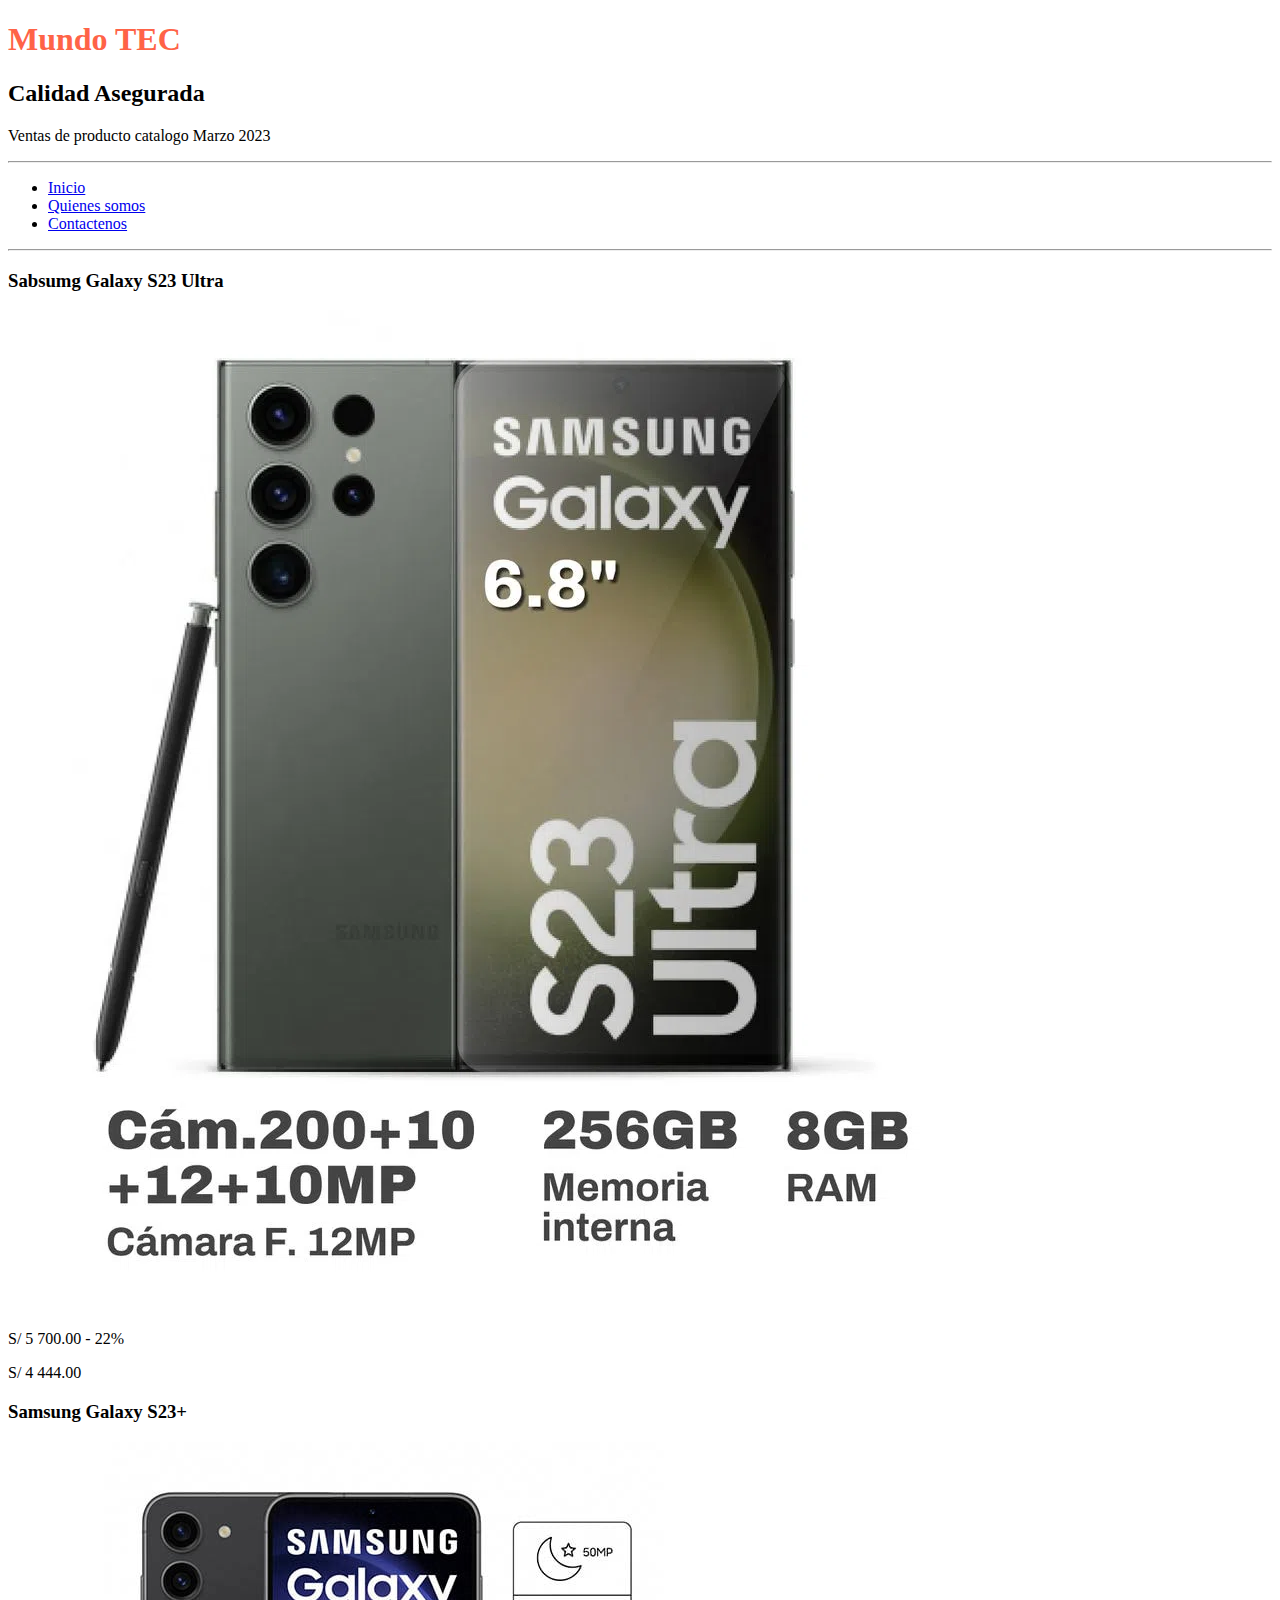
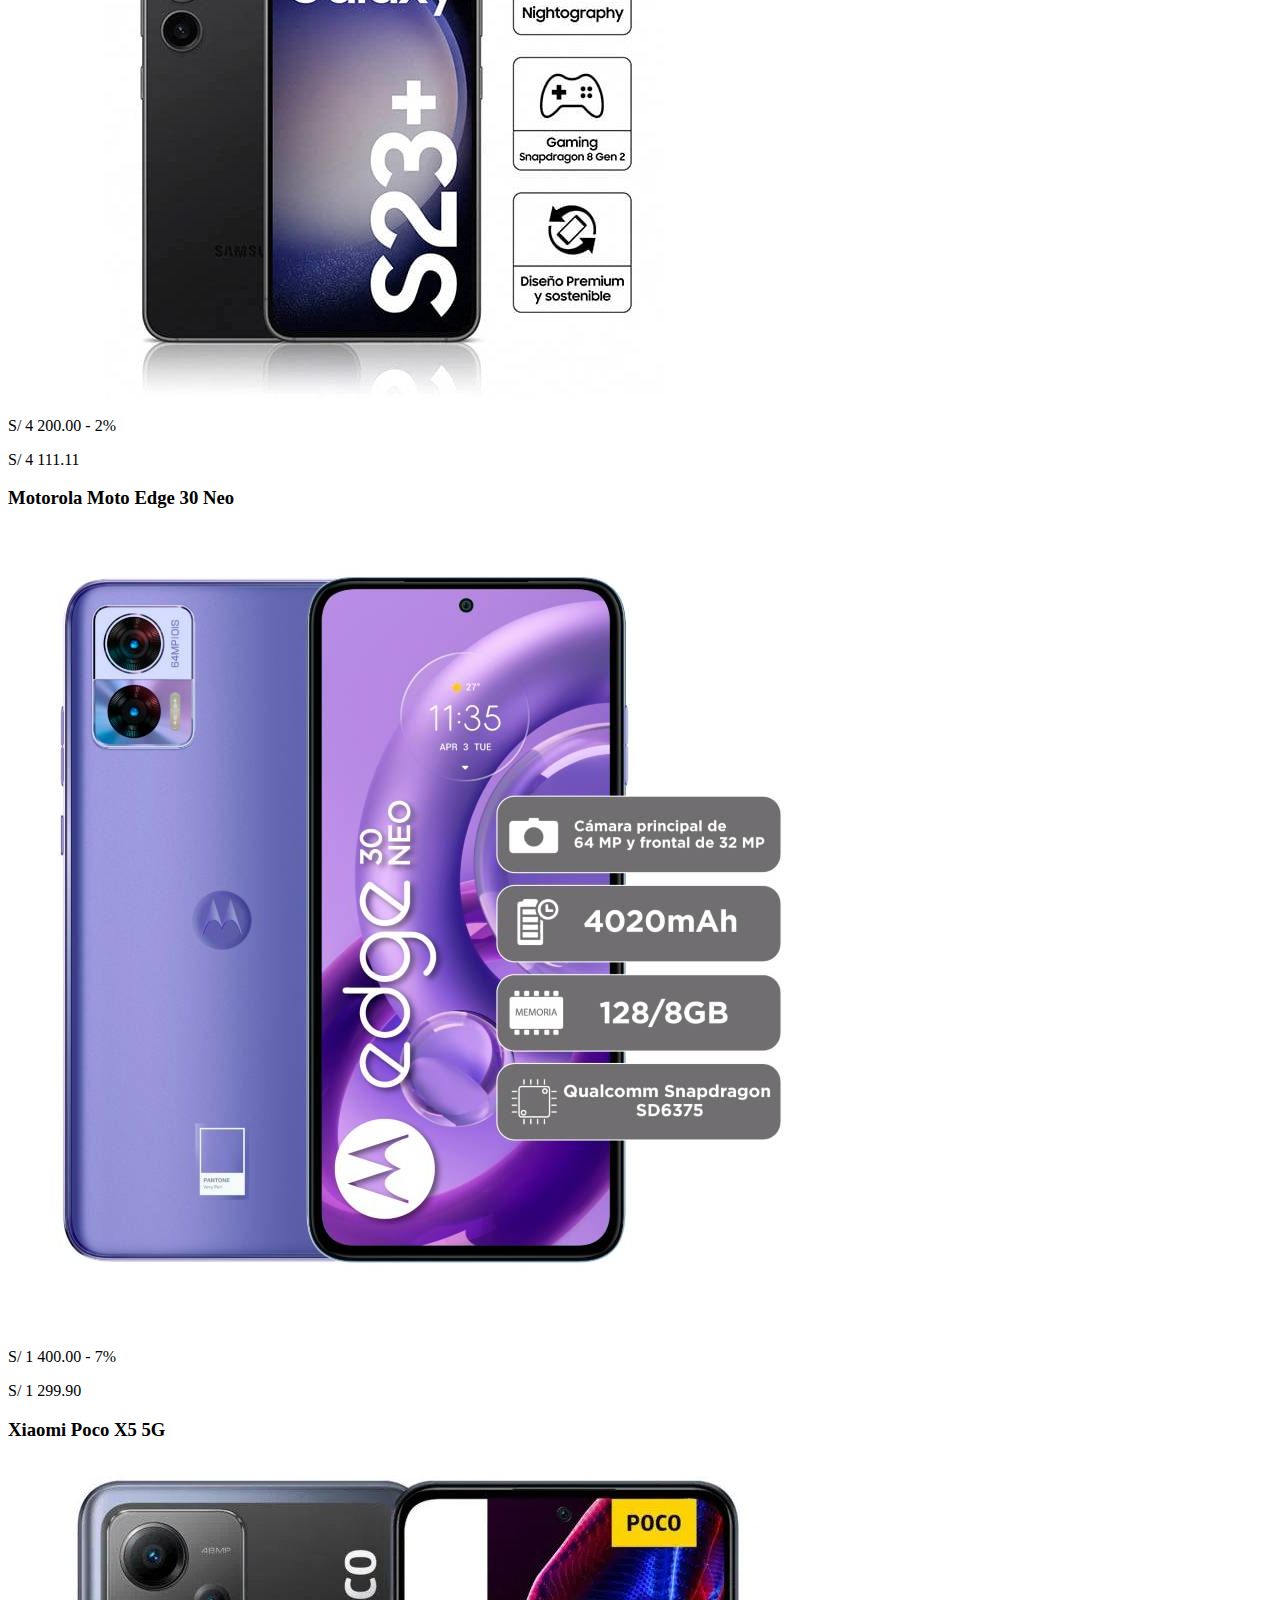
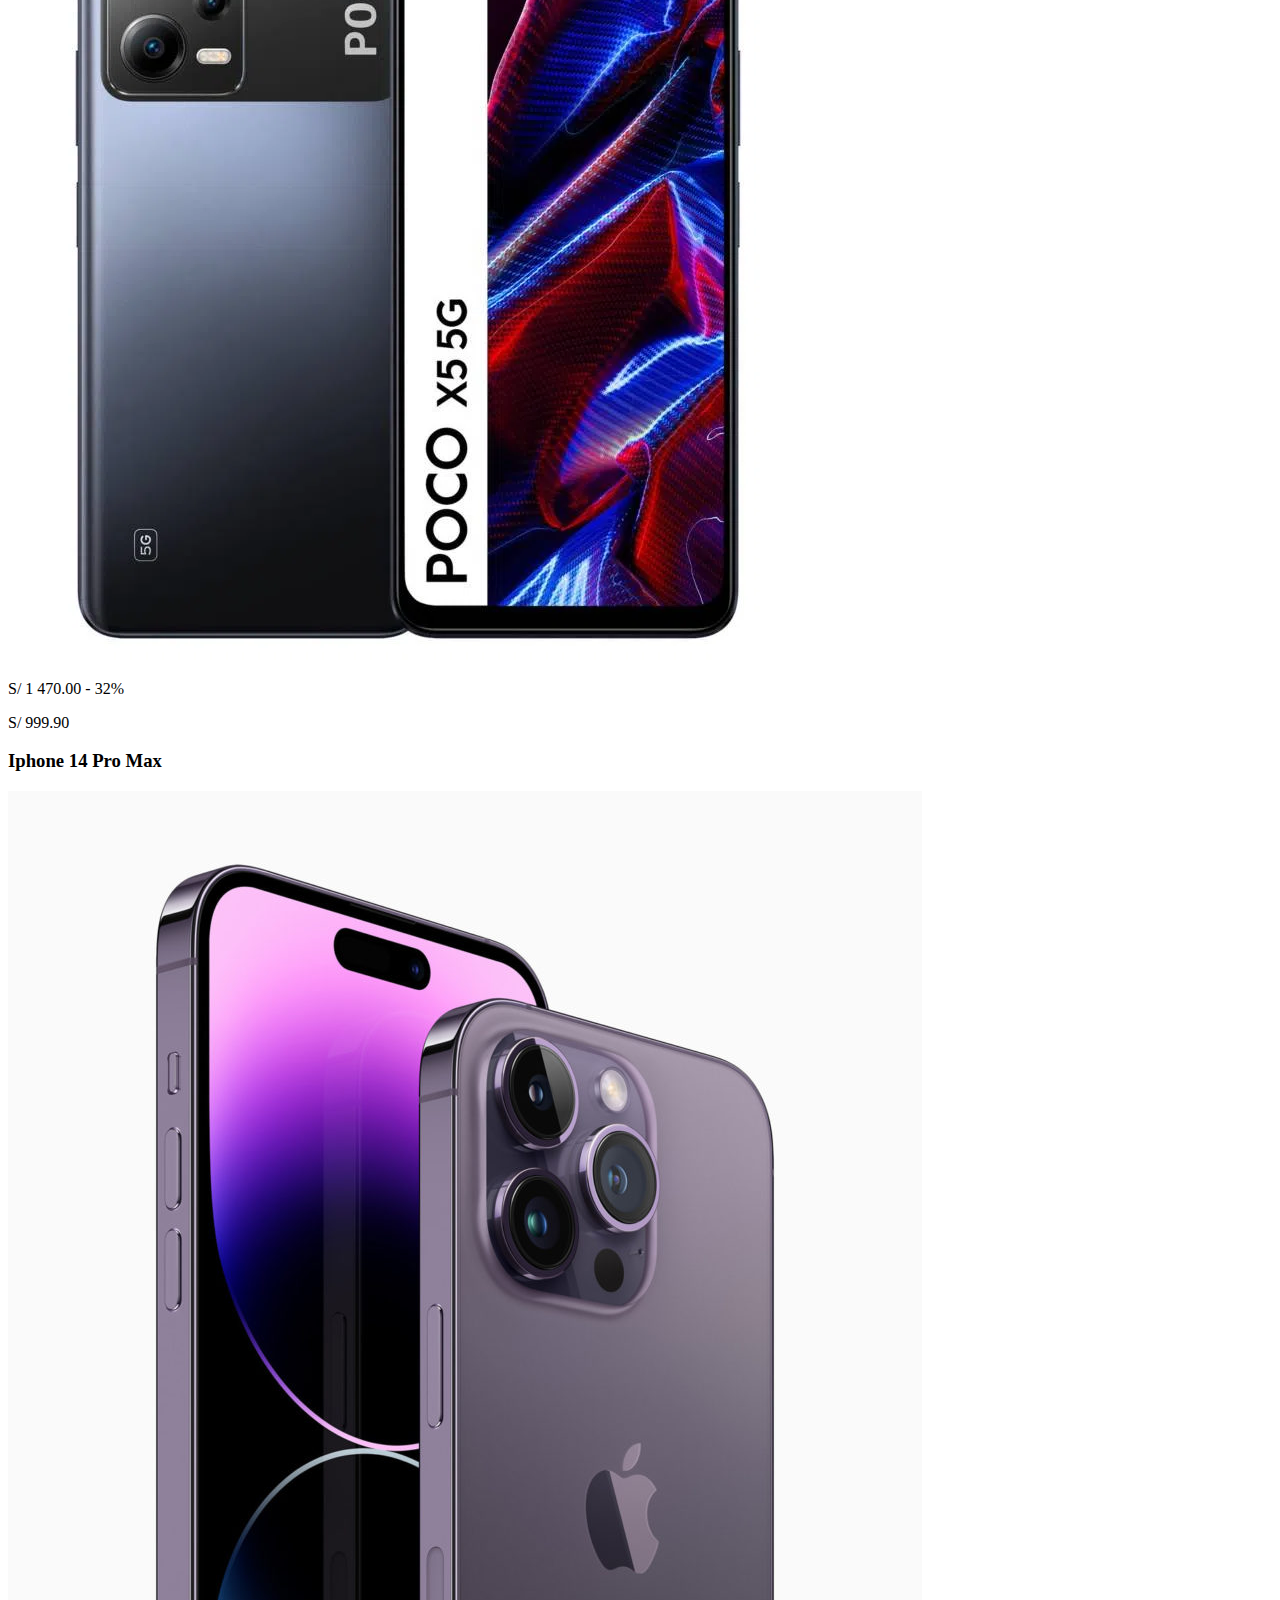
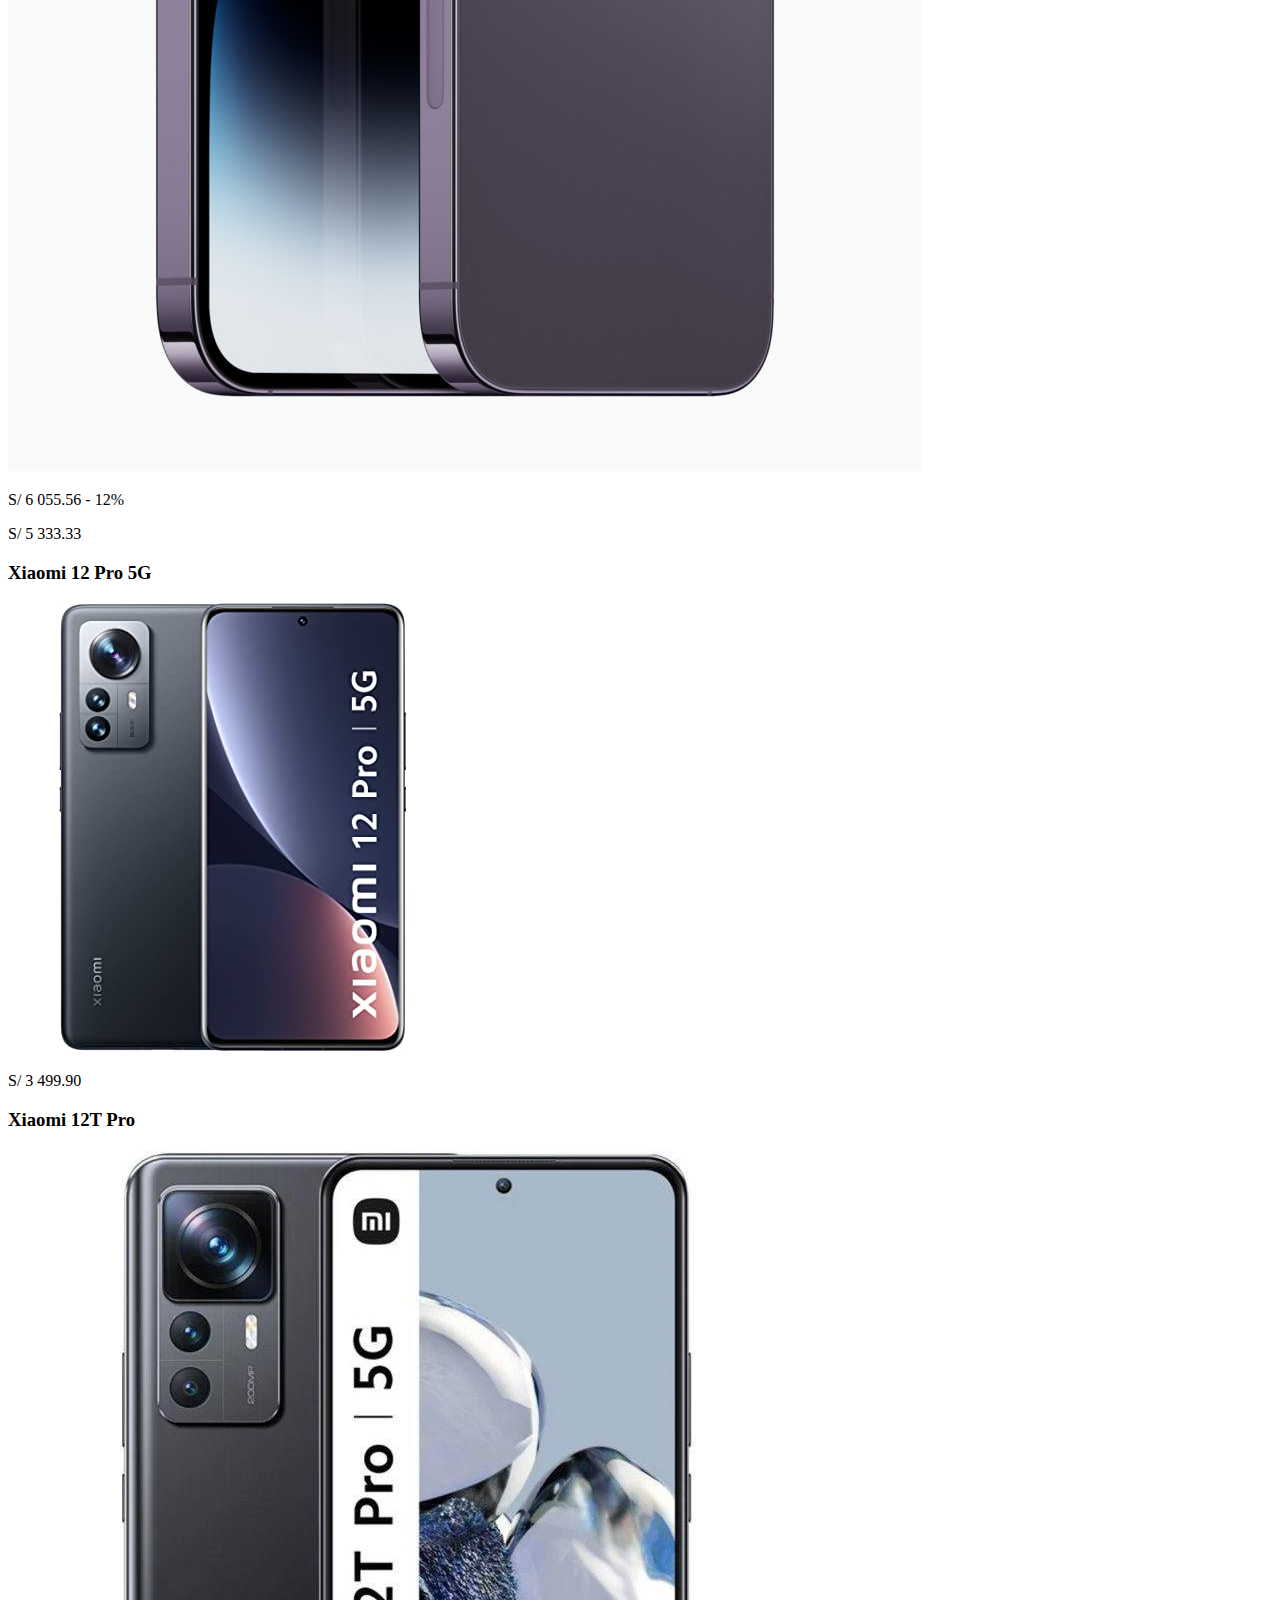
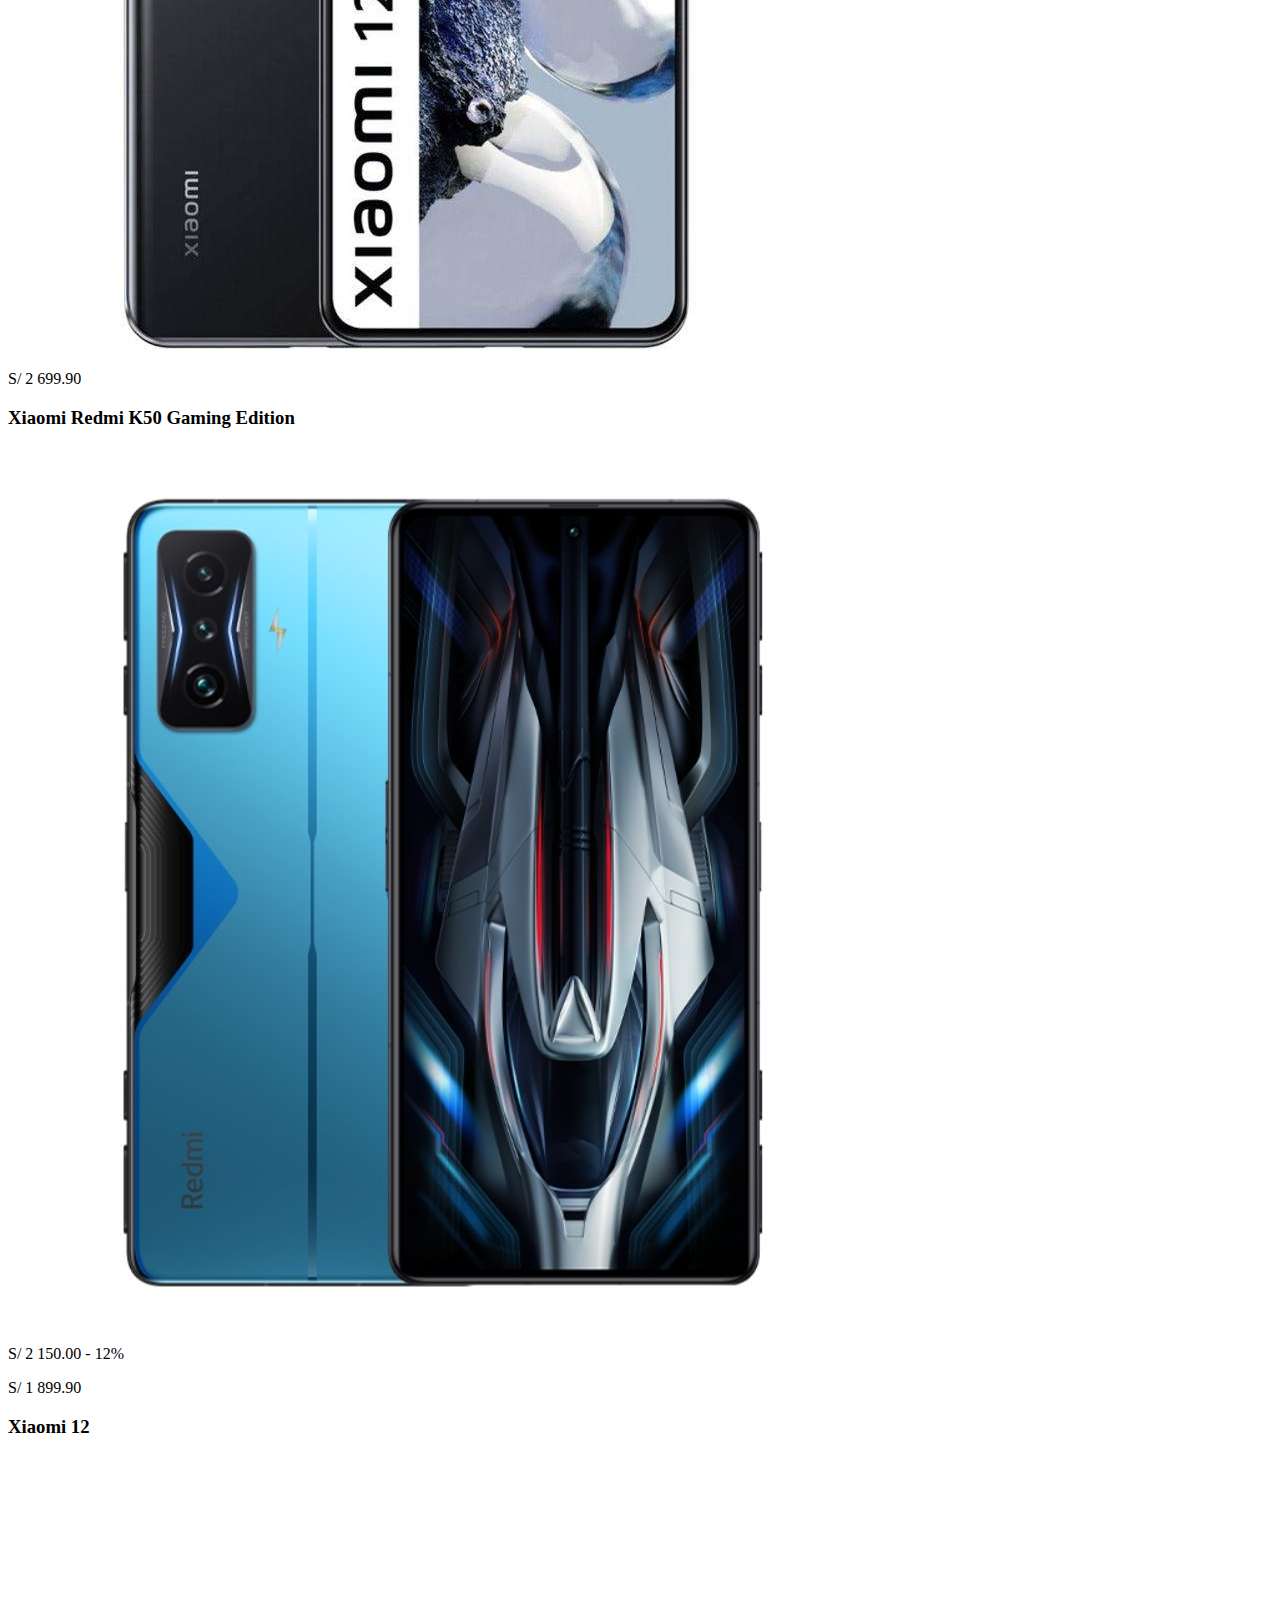
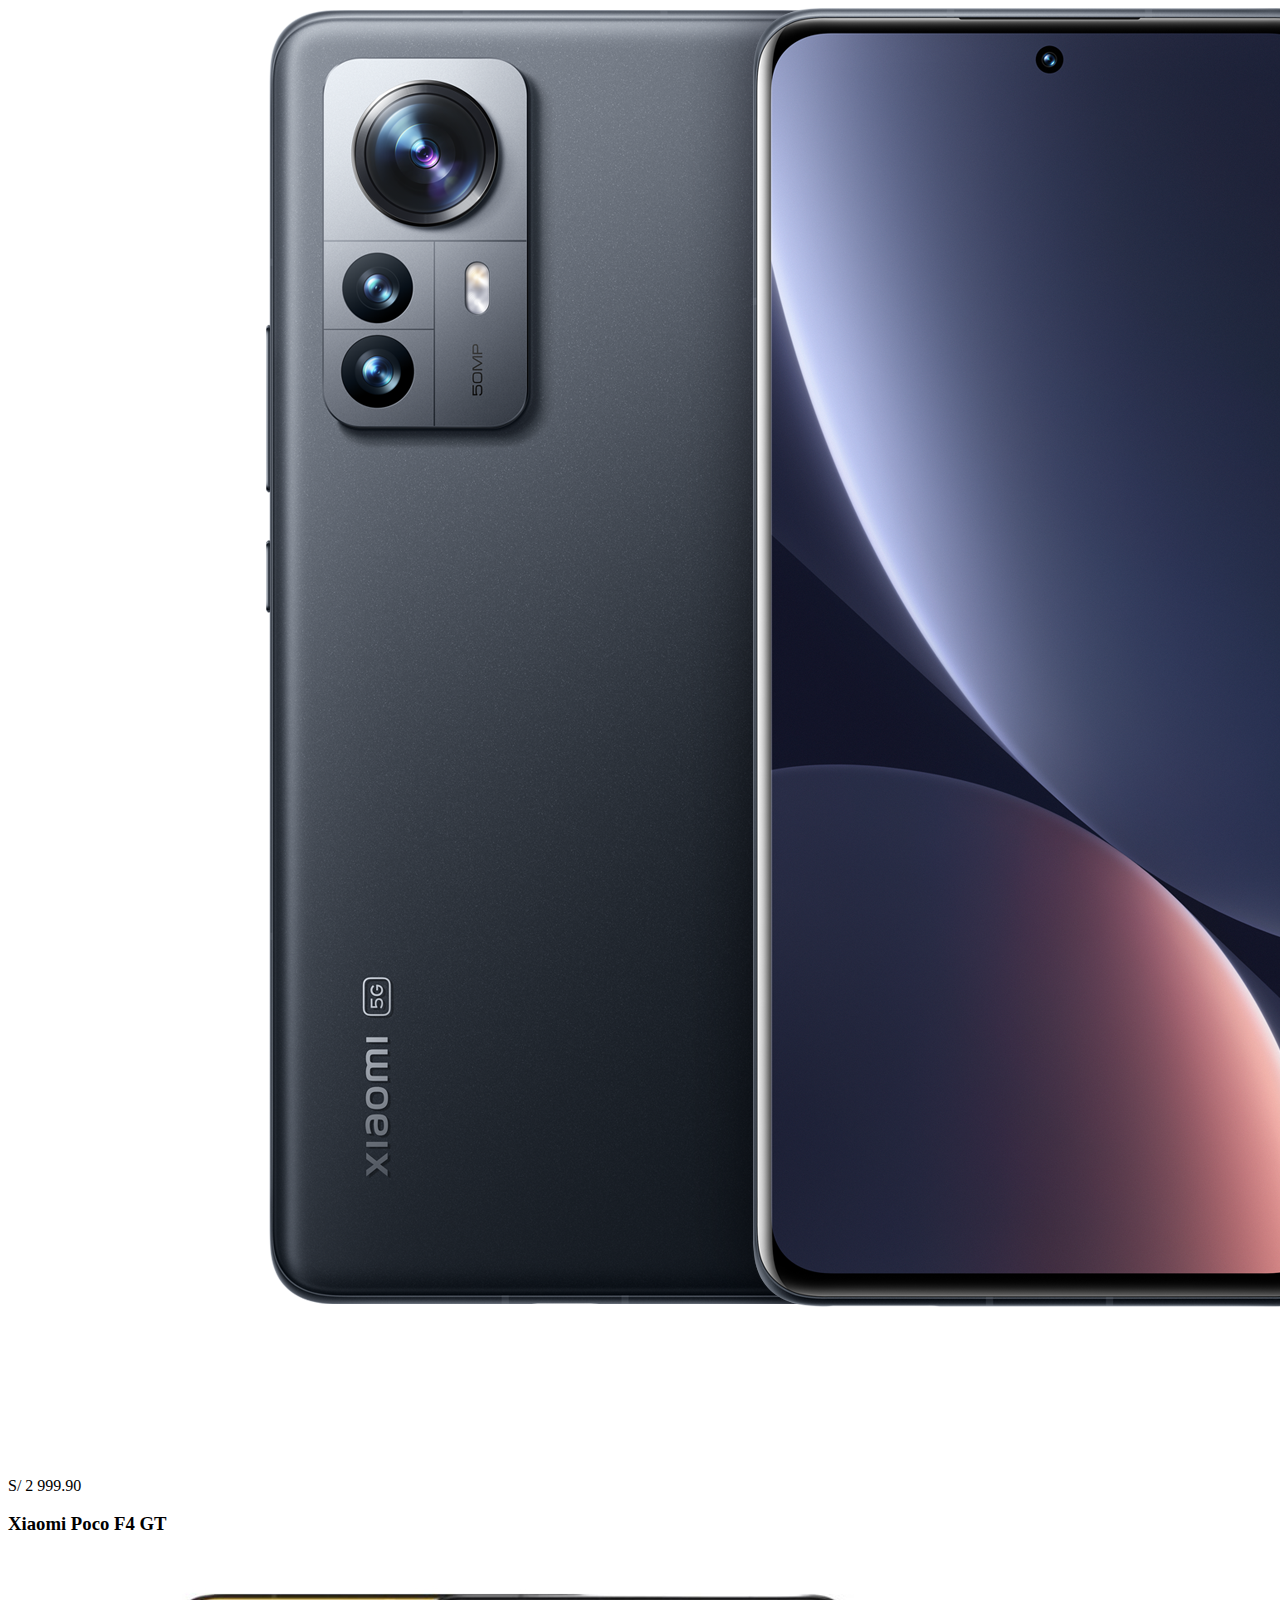
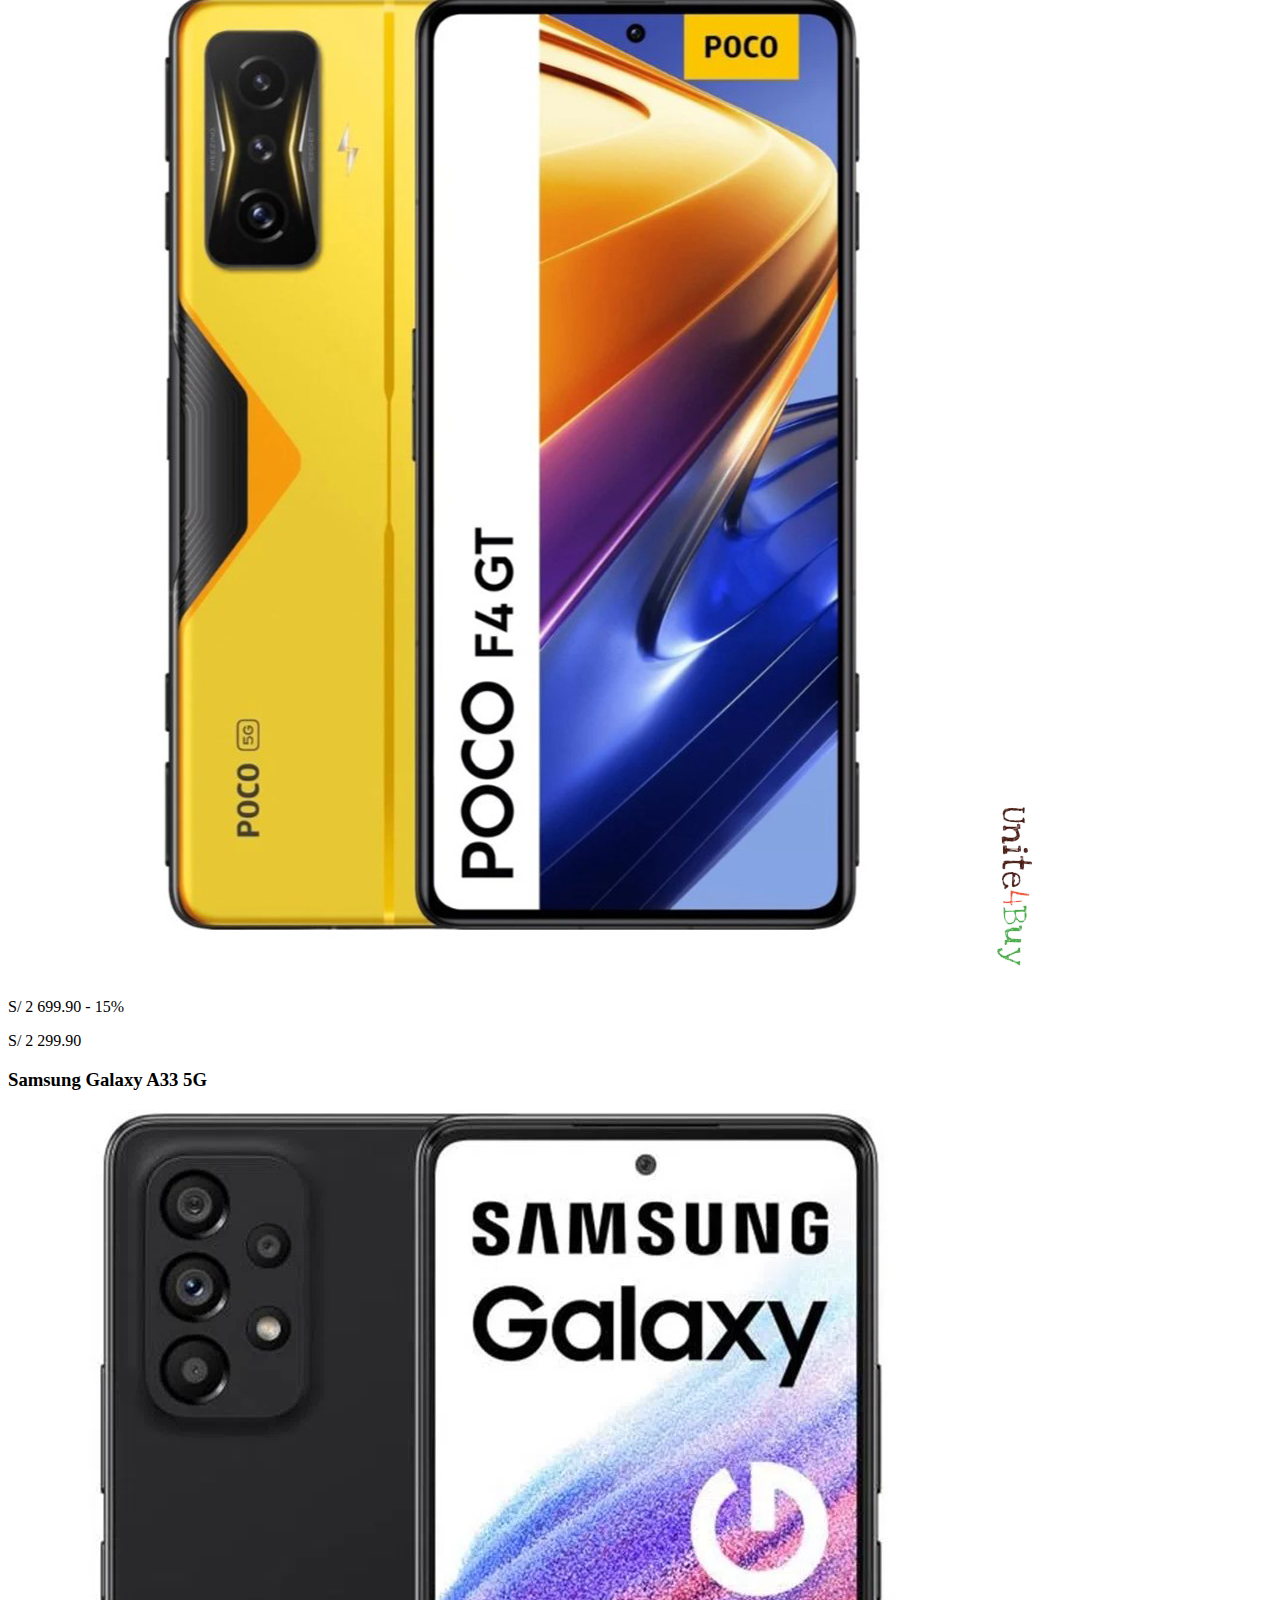
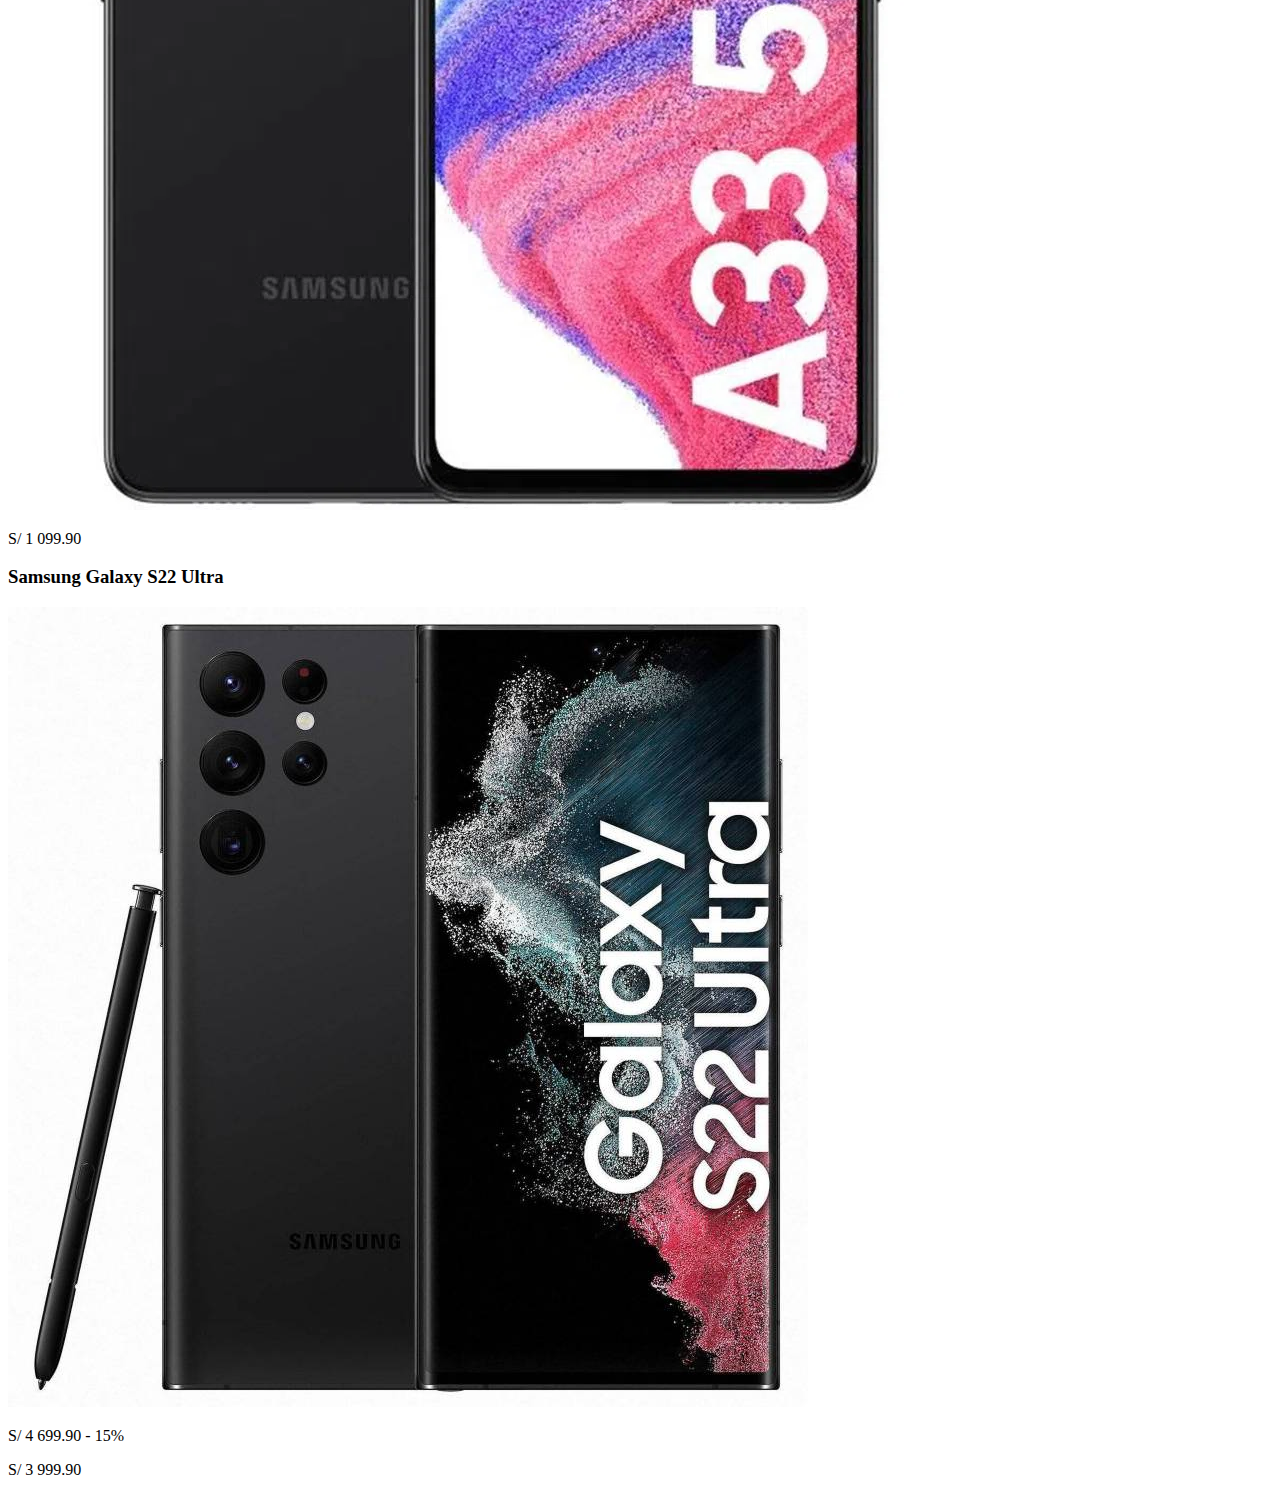
==== index.html @ c975f156 "Archivos subidos" ====
<!DOCTYPE html>
<html lang="es">
<head>
    <meta charset="UTF-8">
    <meta http-equiv="X-UA-Compatible" content="IE=edge">
    <meta name="viewport" content="width=device-width, initial-scale=1.0">
    <title>Catalogo Mundo Tec</title>
</head>
<body>
    <!-- Encabezado -->
    <header>
        <h1 style="font-size: 2em; color:tomato">Mundo TEC</h1> <!-- Titulo 1 -->
        <h2>Calidad Asegurada</h2> <!-- Titulo 2 -->
    </header>

    <p>Ventas de producto catalogo Marzo 2023</p> <!-- Párrafo -->

    <hr> <!-- horizontal rect -->

    <!-- Navigation -->
    <nav>
        <!-- Lista desordenada -->
        <ul>
            <!-- Items de lista -->
            <li><a href="index.html">Inicio</a><!-- Anchor (a) --></li>
            <li><a href="about.html">Quienes somos</a></li>
            <li><a href="contacto.html">Contactenos</a></li>
        </ul> 
    </nav>

    <hr> <!-- horizontal rect -->

    <!-- Parte principal -->
    <main>

        <!-- Sección de catalogo -->
        <section id="catalogo">

            <!-- Articulo 01 -->
            <article>
                <h3>Sabsumg Galaxy S23 Ultra</h3>
                <picture>
                    <img src="resourses/s23 ultra.webp" alt="smartphones">
                </picture>
                <p>S/ 5 700.00 - 22%</p>
                <p>S/ 4 444.00</p>
            </article>

            <!-- Articulo 02 -->
            <article>
                <h3>Samsung Galaxy S23+</h3>
                <picture>
                    <img src="resourses/2065309068333_2.jpg" alt="smartphones">
                </picture>
                <p>S/ 4 200.00 - 2%</p>
                <p>S/ 4 111.11</p>
            </article>

            <!-- Articulo 03 -->
            <article>
                <h3>Motorola Moto Edge 30 Neo</h3>
                <picture>
                    <img src="resourses/47050479_1.jpg" alt="smartphones">
                </picture>
                <p>S/ 1 400.00 - 7%</p>
                <p>S/ 1 299.90</p>
            </article>

            <!-- Articulo 04 -->
            <article>
                <h3>Xiaomi Poco X5 5G</h3>
                <picture>
                    <img src="resourses/POCO-X5-5G.webp" alt="smartphones">
                </picture>
                <p>S/ 1 470.00 - 32%</p>
                <p>S/ 999.90</p>
            </article>

             <!-- Articulo 05 -->
            <article>
                <h3>Iphone 14 Pro Max</h3>
                <picture>
                    <img src="resourses/Apple-iPhone-14-Pro-Max.jpg" alt="smartphones">
                </picture>
                <p>S/ 6 055.56 - 12%</p>
                <p>S/ 5 333.33</p>
            </article>

             <!-- Articulo 06 -->
            <article>
                <h3>Xiaomi 12 Pro 5G</h3>
                <picture>
                    <img src="resourses/71vNgTH3MzL._AC_SS450_.jpg" alt="smartphones">
                </picture>
                <p>S/ 3 499.90</p>
            </article>

             <!-- Articulo 07 -->
            <article>
                <h3>Xiaomi 12T Pro</h3>
                <picture>
                    <img src="resourses/gsc_115293684_1071536_1.jpg" alt="smartphones">
                </picture>
                <p>S/ 2 699.90</p>
            </article>

             <!-- Articulo 08 -->
            <article>
                <h3>Xiaomi Redmi K50 Gaming Edition</h3>
                <picture>
                    <img src="resourses/Xiaomi-Redmi-K50-Gaming-2.jpg" alt="smartphones">
                </picture>
                <p>S/ 2 150.00 - 12%</p>
                <p>S/ 1 899.90</p>
            </article>

             <!-- Articulo 09 -->
            <article>
                <h3>Xiaomi 12</h3>
                <picture>
                    <img src="resourses/xiaomi-12-xiaomitiendaperu.com_01.png" alt="smartphones">
                </picture>
                <p>S/ 2 999.90</p>
            </article>

             <!-- Articulo 10 -->
            <article>
                <h3>Xiaomi Poco F4 GT</h3>
                <picture>
                    <img src="resourses/poco-f4-gt-4_HI6NFNH.jpg" alt="smartphones">
                </picture>
                <p>S/ 2 699.90 - 15%</p>
                <p>S/ 2 299.90</p>
            </article>

             <!-- Articulo 11 -->
            <article>
                <h3>Samsung Galaxy A33 5G</h3>
                <picture>
                    <img src="resourses/image-45cff5fc0c67479284d9a08c57068341.webp" alt="smartphones">
                </picture>
                <p>S/ 1 099.90</p>
            </article>

             <!-- Articulo 12 -->
            <article>
                <h3>Samsung Galaxy S22 Ultra</h3>
                <picture>
                    <img src="resourses/113895377_1.jpg" alt="smartphones">
                </picture>
                <p>S/ 4 699.90 - 15%</p>
                <p>S/ 3 999.90</p>
            </article>
        </section>
    </main>


</body>
</html>
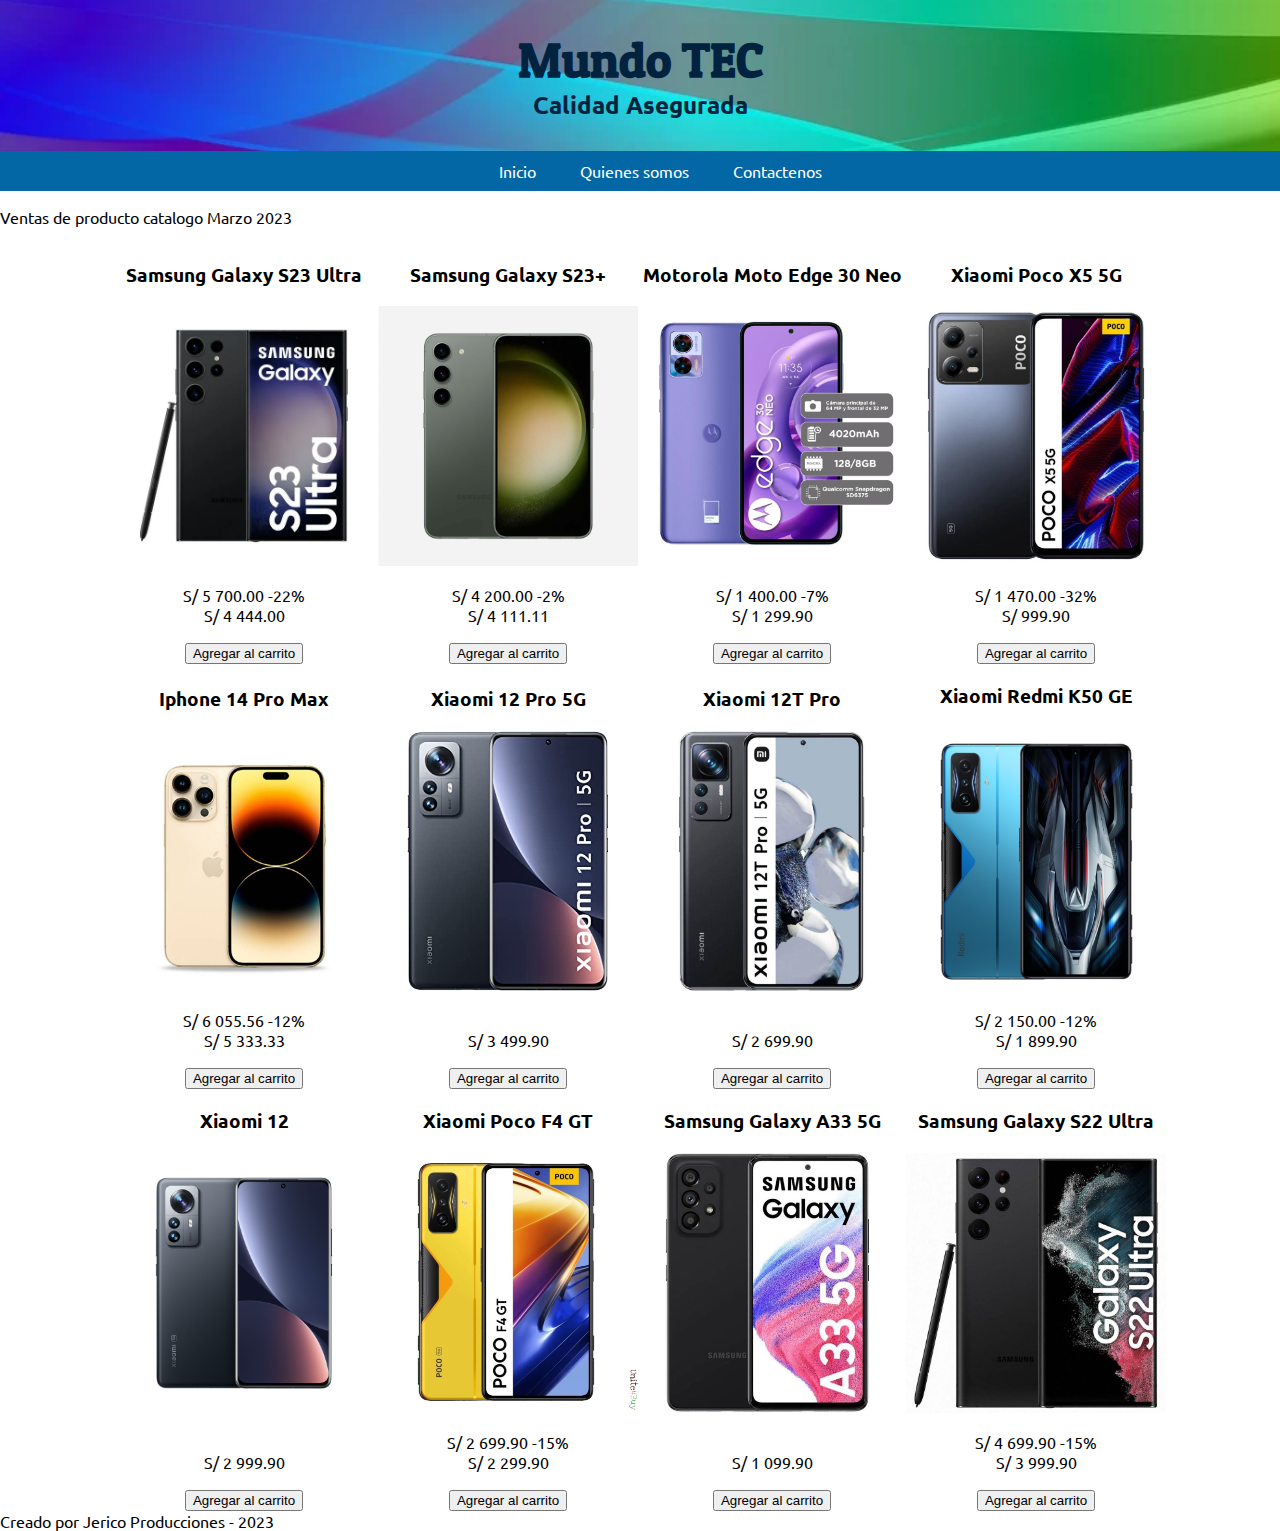
==== commit 932a83eb: "Archivos actualizados" ====
--- a/index.html
+++ b/index.html
@@ -4,18 +4,18 @@
     <meta charset="UTF-8">
     <meta http-equiv="X-UA-Compatible" content="IE=edge">
     <meta name="viewport" content="width=device-width, initial-scale=1.0">
+
+    <!-- Agregar hoja de estilo -->
+    <link rel="stylesheet" href="estilo.css">
+
     <title>Catalogo Mundo Tec</title>
 </head>
 <body>
     <!-- Encabezado -->
     <header>
-        <h1 style="font-size: 2em; color:tomato">Mundo TEC</h1> <!-- Titulo 1 -->
+        <h1>Mundo TEC</h1> <!-- Titulo 1 -->
         <h2>Calidad Asegurada</h2> <!-- Titulo 2 -->
     </header>
-
-    <p>Ventas de producto catalogo Marzo 2023</p> <!-- Párrafo -->
-
-    <hr> <!-- horizontal rect -->
 
     <!-- Navigation -->
     <nav>
@@ -28,7 +28,8 @@
         </ul> 
     </nav>
 
-    <hr> <!-- horizontal rect -->
+    <!--Notificación-->
+    <p>Ventas de producto catalogo Marzo 2023</p> <!-- Párrafo -->
 
     <!-- Parte principal -->
     <main>
@@ -38,122 +39,164 @@
 
             <!-- Articulo 01 -->
             <article>
-                <h3>Sabsumg Galaxy S23 Ultra</h3>
-                <picture>
-                    <img src="resourses/s23 ultra.webp" alt="smartphones">
-                </picture>
-                <p>S/ 5 700.00 - 22%</p>
-                <p>S/ 4 444.00</p>
+                <h3>Samsung Galaxy S23 Ultra</h3>
+                <picture>
+                    <img class="imgProduct" src="resourses/123.webp" alt="smartphones">
+                </picture>
+                <p>
+                    <span class="PrecioOriginal">S/ 5 700.00</span> <span class="precioDescuento">-22%</span>
+                    <br><span class="precioFinal">S/ 4 444.00</span>
+                </p>
+                <button>Agregar al carrito</button>
             </article>
 
             <!-- Articulo 02 -->
             <article>
                 <h3>Samsung Galaxy S23+</h3>
                 <picture>
-                    <img src="resourses/2065309068333_2.jpg" alt="smartphones">
-                </picture>
-                <p>S/ 4 200.00 - 2%</p>
-                <p>S/ 4 111.11</p>
+                    <img class="imgProduct" src="resourses/s23 plus-1-1-1.png" alt="smartphones">
+                </picture>
+                <p>
+                    <span class="PrecioOriginal">S/ 4 200.00</span> <span class="precioDescuento">-2%</span>
+                    <br><span class="precioFinal">S/ 4 111.11</span>
+                </p>
+                <button>Agregar al carrito</button>
             </article>
 
             <!-- Articulo 03 -->
             <article>
                 <h3>Motorola Moto Edge 30 Neo</h3>
                 <picture>
-                    <img src="resourses/47050479_1.jpg" alt="smartphones">
-                </picture>
-                <p>S/ 1 400.00 - 7%</p>
-                <p>S/ 1 299.90</p>
+                    <img class="imgProduct" src="resourses/47050479_1.jpg" alt="smartphones">
+                </picture>
+                <p>
+                    <span class="PrecioOriginal">S/ 1 400.00</span> <span class="precioDescuento">-7%</span>
+                    <br><span class="precioFinal">S/ 1 299.90</span>
+                </p>
+                <button>Agregar al carrito</button>
             </article>
 
             <!-- Articulo 04 -->
             <article>
                 <h3>Xiaomi Poco X5 5G</h3>
                 <picture>
-                    <img src="resourses/POCO-X5-5G.webp" alt="smartphones">
-                </picture>
-                <p>S/ 1 470.00 - 32%</p>
-                <p>S/ 999.90</p>
+                    <img class="imgProduct" src="resourses/POCO-X5-5G.webp" alt="smartphones">
+                </picture>
+                <p>
+                    <span class="PrecioOriginal">S/ 1 470.00</span> <span class="precioDescuento">-32%</span>
+                    <br><span class="precioFinal">S/ 999.90</span>
+                </p>
+                <button>Agregar al carrito</button>
             </article>
 
              <!-- Articulo 05 -->
             <article>
                 <h3>Iphone 14 Pro Max</h3>
                 <picture>
-                    <img src="resourses/Apple-iPhone-14-Pro-Max.jpg" alt="smartphones">
-                </picture>
-                <p>S/ 6 055.56 - 12%</p>
-                <p>S/ 5 333.33</p>
+                    <img class="imgProduct" src="resourses/14-pro-max.jpg" alt="smartphones">
+                </picture>
+                <p>
+                    <span class="PrecioOriginal">S/ 6 055.56</span> <span class="precioDescuento">-12%</span>
+                    <br><span class="precioFinal">S/ 5 333.33</span>
+                </p>
+                <button>Agregar al carrito</button>
             </article>
 
              <!-- Articulo 06 -->
             <article>
                 <h3>Xiaomi 12 Pro 5G</h3>
                 <picture>
-                    <img src="resourses/71vNgTH3MzL._AC_SS450_.jpg" alt="smartphones">
-                </picture>
-                <p>S/ 3 499.90</p>
+                    <img class="imgProduct" src="resourses/71vNgTH3MzL._AC_SS450_.jpg" alt="smartphones">
+                </picture>
+                <p>
+                    <br><span class="precioFinal">S/ 3 499.90</span>
+                </p>
+                <button>Agregar al carrito</button>
             </article>
 
              <!-- Articulo 07 -->
             <article>
                 <h3>Xiaomi 12T Pro</h3>
                 <picture>
-                    <img src="resourses/gsc_115293684_1071536_1.jpg" alt="smartphones">
-                </picture>
-                <p>S/ 2 699.90</p>
+                    <img class="imgProduct" src="resourses/gsc_115293684_1071536_1.jpg" alt="smartphones">
+                </picture>
+                <p>
+                    <br><span class="precioFinal">S/ 2 699.90</span>
+                </p>
+                <button>Agregar al carrito</button>
             </article>
 
              <!-- Articulo 08 -->
             <article>
-                <h3>Xiaomi Redmi K50 Gaming Edition</h3>
-                <picture>
-                    <img src="resourses/Xiaomi-Redmi-K50-Gaming-2.jpg" alt="smartphones">
-                </picture>
-                <p>S/ 2 150.00 - 12%</p>
-                <p>S/ 1 899.90</p>
+                <h3>Xiaomi Redmi K50 GE</h3>
+                <picture>
+                    <img class="imgProduct" src="resourses/Xiaomi-Redmi-K50-Gaming-2.jpg" alt="smartphones">
+                </picture>
+                <p>
+                    <span class="PrecioOriginal">S/ 2 150.00</span> <span class="precioDescuento">-12%</span>
+                    <br><span class="precioFinal">S/ 1 899.90</span>
+                </p>
+                <button>Agregar al carrito</button>
             </article>
 
              <!-- Articulo 09 -->
             <article>
                 <h3>Xiaomi 12</h3>
                 <picture>
-                    <img src="resourses/xiaomi-12-xiaomitiendaperu.com_01.png" alt="smartphones">
-                </picture>
-                <p>S/ 2 999.90</p>
+                    <img class="imgProduct" src="resourses/xiaomi-12-xiaomitiendaperu.com_01.png" alt="smartphones">
+                </picture>
+                <p>
+                    <br><span class="precioFinal">S/ 2 999.90</span>
+                </p>
+                <button>Agregar al carrito</button>
             </article>
 
              <!-- Articulo 10 -->
             <article>
                 <h3>Xiaomi Poco F4 GT</h3>
                 <picture>
-                    <img src="resourses/poco-f4-gt-4_HI6NFNH.jpg" alt="smartphones">
-                </picture>
-                <p>S/ 2 699.90 - 15%</p>
-                <p>S/ 2 299.90</p>
+                    <img class="imgProduct" src="resourses/poco-f4-gt-4_HI6NFNH.jpg" alt="smartphones">
+                </picture>
+                <p>
+                    <span class="PrecioOriginal">S/ 2 699.90</span> <span class="precioDescuento">-15%</span>
+                    <br><span class="precioFinal">S/ 2 299.90</span>
+                </p>
+                <button>Agregar al carrito</button>
             </article>
 
              <!-- Articulo 11 -->
             <article>
                 <h3>Samsung Galaxy A33 5G</h3>
                 <picture>
-                    <img src="resourses/image-45cff5fc0c67479284d9a08c57068341.webp" alt="smartphones">
-                </picture>
-                <p>S/ 1 099.90</p>
+                    <img class="imgProduct" src="resourses/image-45cff5fc0c67479284d9a08c57068341.webp" alt="smartphones">
+                </picture>
+                <p>
+                    <br><span class="precioFinal">S/ 1 099.90</span>
+                </p>
+                <button>Agregar al carrito</button>
             </article>
 
              <!-- Articulo 12 -->
             <article>
                 <h3>Samsung Galaxy S22 Ultra</h3>
                 <picture>
-                    <img src="resourses/113895377_1.jpg" alt="smartphones">
-                </picture>
-                <p>S/ 4 699.90 - 15%</p>
-                <p>S/ 3 999.90</p>
+                    <img class="imgProduct" src="resourses/113895377_1.jpg" alt="smartphones">
+                </picture>
+                <p>
+                    <span class="PrecioOriginal">S/ 4 699.90</span> <span class="precioDescuento">-15%</span>
+                    <br><span class="precioFinal">S/ 3 999.90</span>
+                </p>
+                <button>Agregar al carrito</button>
             </article>
         </section>
     </main>
 
 
+    <!--Pie de página-->
+    <footer>
+        Creado por Jerico Producciones - 2023
+    </footer>
+
+
 </body>
 </html>--- a/estilo.css
+++ b/estilo.css
@@ -0,0 +1,76 @@
+/* Fuentes tipográficas*/
+@import url('https://fonts.googleapis.com/css2?family=Patua+One&display=swap');
+@import url('https://fonts.googleapis.com/css2?family=Ubuntu:ital,wght@0,400;0,700;1,400;1,700&display=swap');
+
+/* Diseño general */
+body {
+    font-family: 'Ubuntu', sans-serif;
+    margin: 0px;
+}
+
+/* Encabezado */
+header {
+    margin: 0px;
+    padding-top: 30px;
+    padding-bottom: 30px;
+    color: #012340;
+    background-color: bisque;
+    background-image: url(resourses/header4.webp);
+    background-position: center;
+    background-size: cover;
+
+}
+header > h1 {
+    
+    font-size: 3em;
+    font-family: 'Patua One', cursive;
+    margin: 0px;
+    text-align: center;
+}
+header > h2 {
+    
+    font-size: 1.5em;
+    margin: 0px;
+    text-align: center;
+}
+
+/*Navegación*/
+nav > ul {
+    margin: 0;
+    background-color: #0367A6;
+    text-align: center;
+}
+nav > ul > li {
+    
+    display: inline-block;
+    padding: 10px 20px;
+}
+nav > ul > li:hover {
+    background-color: #F26D6D;
+}
+nav > ul > li > a {
+    color: #ffffff;
+    text-decoration: none;
+}
+/* Cuerpo principal */
+main {
+    max-width: 1320px;
+    margin-left: auto;
+    margin-right: auto;
+}
+
+/* Sección Catalogo */
+section#catalogo {
+    text-align: center;
+}
+
+/* Articulos */
+article {
+    width: 24%;
+    max-width: 260px;
+    min-width: 200px;
+    display: inline-block;
+}
+.imgProduct {
+    width: 100%;
+}
